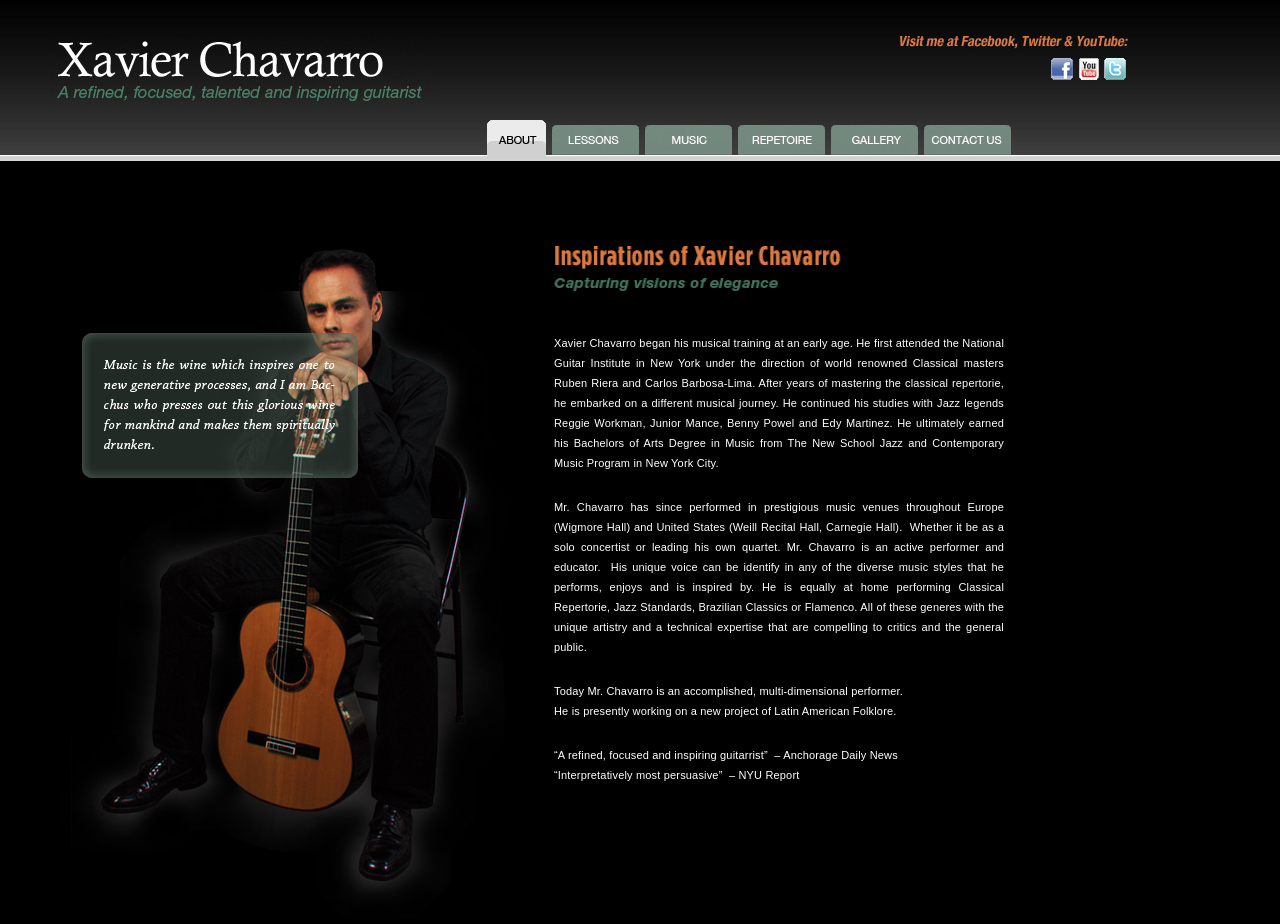
==== index.html @ d28514b7 "initial commit with all old code" ====
<!DOCTYPE html PUBLIC "-//W3C//DTD XHTML 1.0 Transitional//EN" "http://www.w3.org/TR/xhtml1/DTD/xhtml1-transitional.dtd">
<html xmlns="http://www.w3.org/1999/xhtml">
<head>
<meta http-equiv="Content-Type" content="text/html; charset=UTF-8" />
<title>Welcome to the Xavier Chavarro website</title>
<link href="xaviercha_nav.css" rel="stylesheet" type="text/css" />
<script type="text/javascript">
function MM_swapImgRestore() { //v3.0
  var i,x,a=document.MM_sr; for(i=0;a&&i<a.length&&(x=a[i])&&x.oSrc;i++) x.src=x.oSrc;
}
function MM_preloadImages() { //v3.0
  var d=document; if(d.images){ if(!d.MM_p) d.MM_p=new Array();
    var i,j=d.MM_p.length,a=MM_preloadImages.arguments; for(i=0; i<a.length; i++)
    if (a[i].indexOf("#")!=0){ d.MM_p[j]=new Image; d.MM_p[j++].src=a[i];}}
}

function MM_findObj(n, d) { //v4.01
  var p,i,x;  if(!d) d=document; if((p=n.indexOf("?"))>0&&parent.frames.length) {
    d=parent.frames[n.substring(p+1)].document; n=n.substring(0,p);}
  if(!(x=d[n])&&d.all) x=d.all[n]; for (i=0;!x&&i<d.forms.length;i++) x=d.forms[i][n];
  for(i=0;!x&&d.layers&&i<d.layers.length;i++) x=MM_findObj(n,d.layers[i].document);
  if(!x && d.getElementById) x=d.getElementById(n); return x;
}

function MM_swapImage() { //v3.0
  var i,j=0,x,a=MM_swapImage.arguments; document.MM_sr=new Array; for(i=0;i<(a.length-2);i+=3)
   if ((x=MM_findObj(a[i]))!=null){document.MM_sr[j++]=x; if(!x.oSrc) x.oSrc=x.src; x.src=a[i+2];}
}
</script>
</head>

<body onload="MM_preloadImages('media/btn_lessons_OVER.png','media/btn_music_OVER.png','media/btn_repetoire_OVER.png','media/btn_gallery_OVER.png','media/btn_contactus_OVER.png')">
<div class="container">
  <div class="nav_container">
  	
	<div class="masthead"><a href="http://www.xavierchavarro.com"><img src="media/masthead.png" alt="masthead" width="390" height="73" border="0" longdesc="http://www.xavierchavarro.com" /></a></div>
    
    <div class="socialmedia"><img src="media/socialmedia.png" alt="socialmedia" width="233" height="16" border="0" /></div>
    
    <div class="facebook"><a href="https://www.facebook.com/xavier.chavarro"><img src="media/facebook.png" alt="facebook" width="24" height="24" border="0" /></a></div>
    <div class="youtube"><a href="http://www.youtube.com/results?search_query=xavier+chavarro&oq=xavier+chavarro&aq=f&aqi=&aql=1&gs_sm=3&gs_upl=119l3999l0l4616l14l13l0l6l6l0l342l1397l1.3.2.1l7l0&ytsession=[base64]"><img src="media/youtube.png" alt="youtube" width="24" height="24" border="0" /></a></div>
    <div class="twitter"><a href="https://twitter.com/#!/xavierchavarro"><img src="media/twitter.png" alt="twitter" width="24" height="24" border="0" /></a></div>
    
    <div class="xavier"><img src="media/xavier.png" alt="xavier" width="450" height="684" border="0" /></div>
    <div class="xavier_callout"><img src="media/xavier_callout.png" alt="xavier callout" width="276" height="145" border="0" /></div>
    
    	<div class="nav_about"><img src="media/btn_about_ON.png" alt="about us" width="59" height="41" border="0" longdesc="http://www.xavierchavarro.com" /></div>
        <div class="nav_lessons"><a href="lessons.html" onmouseout="MM_swapImgRestore()" onmouseover="MM_swapImage('lessonsROR','','media/btn_lessons_OVER.png',1)"><img src="media/btn_lessons_OFF.png" alt="lessons" name="lessonsROR" width="87" height="31" border="0" id="lessons" /></a></div>
    <div class="nav_music"><a href="music.html" onmouseout="MM_swapImgRestore()" onmouseover="MM_swapImage('musicROR','','media/btn_music_OVER.png',1)"><img src="media/btn_music_OFF.png" alt="Music" name="musicROR" width="87" height="31" border="0" id="music" /></a></div>
    <div class="nav_repetoire"><a href="repetoire.html" onmouseout="MM_swapImgRestore()" onmouseover="MM_swapImage('Repetoire','','media/btn_repetoire_OVER.png',1)"><img src="media/btn_repetoire_OFF.png" alt="Repetoire" name="Repetoire" width="87" height="31" border="0" id="Repetoire" /></a></div>
    <div class="nav_gallery"><a href="/gallery.html"></a><a href="gallery.html" onmouseout="MM_swapImgRestore()" onmouseover="MM_swapImage('Gallery','','media/btn_gallery_OVER.png',1)"><img src="media/btn_gallery_OFF.png" alt="Gallery" name="Gallery" width="87" height="31" border="0" id="Gallery" /></a></div>
    <div class="nav_contactus"><a href="contactus.html" onmouseout="MM_swapImgRestore()" onmouseover="MM_swapImage('Contact Us','','media/btn_contactus_OVER.png',1)"><img src="media/btn_contactus_OFF.png" alt="Contact Us" name="Contact Us" width="87" height="31" border="0" id="Contact Us" /></a></div>
    
    <div class="title_aboutus"><img src="media/title_inspirations_of.png" alt="title about us" width="471" height="60" border="0" /></div>
    
    <div class="tx_aboutus">
      <table width="456" height="376" border="0">
        <tr>
          <td width="456" align="left" valign="top" class="tx_aboutus_text"><p>Xavier Chavarro began his musical training at an early age. He first attended the National Guitar Institute in New York under the direction of world renowned Classical masters Ruben Riera and Carlos Barbosa-Lima. After years of mastering the classical repertorie, he embarked on a different musical journey. He continued his studies with Jazz legends Reggie Workman, Junior Mance, Benny Powel and Edy Martinez. He ultimately earned his Bachelors of Arts Degree in Music from The New School Jazz and Contemporary Music Program in New York City.</p>
            <img src="media/transparent.png" width="1" height="2" />
            <p>Mr. Chavarro has since performed in prestigious music venues throughout Europe (Wigmore Hall) and United States (Weill Recital Hall, Carnegie Hall).  Whether it be as a solo concertist or leading his own quartet. Mr. Chavarro is an active performer and educator.  His unique voice can be identify in any of the diverse music styles that he performs, enjoys and is inspired by. He is equally at home performing Classical Repertorie, Jazz Standards, Brazilian Classics or Flamenco. All of these generes with the unique artistry and a technical expertise that are compelling to critics and the general public.</p>
            <img src="media/transparent.png" width="1" height="2" />
            <p>Today Mr. Chavarro is an accomplished, multi-dimensional performer.  <br />
              He is presently working on a new project of Latin American Folklore.</p>
            <img src="media/transparent.png" width="1" height="2" />
            <p>“A refined, focused and inspiring guitarrist”  – Anchorage Daily News<br />
          “Interpretatively most persuasive”  – NYU Report</p></td>
        </tr>
      </table>
      <table width="456" border="0">
        <tr>
          <td width="456" align="lef
---- xaviercha_nav.css ----
@charset "UTF-8";

body {
background-color: #000000;
padding: 0;
margin: 0;
}

a:focus {
outline: none
}

.container {
	height: 100%;
	width: 100%;
}
.albums {
	background-image:url(media/hor-base.jpg);
	background-repeat:repeat-x;
	width: 1021px;
	height: 389px;
	position: absolute;
	top: 212px;
	left: 100px;
}
.title_album_notes {
	height: 60px;
	width: 270px;
	position: absolute;
	top: 615px;
	left: 131px;
}
.tx_album_notes {
	width: 270px;
	position: absolute;
	top: 680px;
	left: 130px;
}
.tx_album_notes_riera {
	width: 270px;
	font-family:Verdana, Geneva, sans-serif;
	font-size:11px;
	font-style:normal;
	line-height: 20px;
	letter-spacing: 0.1725px;
	text-align:justify;
	color: #FFF;
}
.tx_album_songs_riera {
	width: 635px;
	font-family: Verdana, Geneva, sans-serif;
	font-size: 11px;
	font-style: normal;
	line-height: 20px;
	letter-spacing: 0.1725px;
	text-align: justify;
	color: #FFF;
	position: absolute;
	top: 630px;
	left: 476px;
}
.tx_album_songs_chart_riera {
	width: 270px;
	font-family:Verdana, Geneva, sans-serif;
	font-size:11px;
	font-style:normal;
	line-height: 20px;
	letter-spacing: 0.1725px;
	text-align:justify;
	color: #FFF;
}








.title_album_notes_transcendent {
	height: 60px;
	width: 270px;
	position: absolute;
	top: 1245px;
	left: 130px;
}
.tx_album_notes_transcendent {
	width: 270px;
	position: absolute;
	top: 1310px;
	left: 129px;
}
.tx_album_notes_transcendent {
	width: 270px;
	font-family:Verdana, Geneva, sans-serif;
	font-size:11px;
	font-style:normal;
	line-height: 20px;
	letter-spacing: 0.1725px;
	text-align:justify;
	color: #FFF;
}
.tx_album_songs_transcendent {
	width: 635px;
	font-family: Verdana, Geneva, sans-serif;
	font-size: 11px;
	font-style: normal;
	line-height: 20px;
	letter-spacing: 0.1725px;
	text-align: justify;
	color: #FFF;
	position: absolute;
	top: 1260px;
	left: 476px;
}
.tx_album_songs_chart_transcendent {
	width: 270px;
	font-family:Verdana, Geneva, sans-serif;
	font-size:11px;
	font-style:normal;
	line-height: 20px;
	letter-spacing: 0.1725px;
	text-align:justify;
	color: #FFF;
}





.xavier {
	height: 684px;
	width: 450px;
	position: absolute;
	top: 240px;
	left: 60px;
}

.xavier_carosel {
	height: 444px;
	width: 493px;
	position: absolute;
	top: 200px;
	left: 26px;
}
.xavier_lessons {
	background-image:url(media/xavier_lessons.png);
	background-repeat:repeat-x;
	height: 387px;
	width: 487px;
	position: absolute;
	top: 206px;
	left: 31px;
}

.xavier_callout {
	height: 145px;
	width: 276px;
	position: absolute;
	top: 333px;
	left: 82px;
}


.title_photographs {
	height: 60px;
	width: 471px;
	position: absolute;
	top: 200px;
	left: 50px;
}


.title_aboutus {
	height: 60px;
	width: 471px;
	position: absolute;
	top: 240px;
	left: 552px;
}
.title_lessons {
	height: 54px;
	width: 438px;
	position: absolute;
	top: 241px;
	left: 548px;
}

.masthead {
	height: 73px;
	width: 390px;
	position: absolute;
	top: 33px;
	left: 46px;
}

.socialmedia {
	height: 16px;
	width: 233px;
	position: absolute;
	top: 33px;
	left: 896px;
}

.facebook {
	height: 24px;
	width: 24px;
	position: absolute;
	top: 57px;
	left: 1050px;
}

.youtube {
	height: 24px;
	width: 24px;
	position: absolute;
	top: 57px;
	left: 1077px;
}

.twitter {
	height: 24px;
	width: 24px;
	position: absolute;
	top: 57px;
	left: 1103px;
}

.nav_container {
	height: 161px;
	background-image:url(media/bkgd_nav_strip.png);
	background-repeat:repeat-x;
}

.nav_about {
	height: 41px;
	width: 59px;
	position: absolute;
	top: 120px;
	left: 487px;
}
.nav_aboutOFF {
	height: 31px;
	width: 59px;
	position: absolute;
	top: 124px;
	left: 487px;
}
.nav_lessons {
	height: 31px;
	width: 87px;
	position: absolute;
	top: 124px;
	left: 552px;
}
.nav_lessonsON {
	height: 41px;
	width: 87px;
	position: absolute;
	top: 120px;
	left: 552px;
}
.nav_music {
	height: 31px;
	width: 87px;
	position: absolute;
	top: 124px;
	left: 645px;
}
.nav_musicON {
	height: 41px;
	width: 87px;
	position: absolute;
	top: 120px;
	left: 645px;
}
.nav_repetoire {
	height: 31px;
	width: 87px;
	position: absolute;
	top: 124px;
	left: 738px;
}
.nav_repetoireON {
	height: 41px;
	width: 87px;
	position: absolute;
	top: 120px;
	left: 738px;
}
.nav_gallery {
	height: 31px;
	width: 87px;
	position: absolute;
	top: 124px;
	left: 831px;
}
.nav_galleryON {
	height: 41px;
	width: 87px;
	position: absolute;
	top: 120px;
	left: 831px;
}
.nav_contactus {
	height: 31px;
	width: 87px;
	position: absolute;
	top: 124px;
	left: 924px;
}
.nav_contactusON {
	height: 41px;
	width: 87px;
	position: absolute;
	top: 120px;
	left: 924px;
}



.tx_gallery {
	width: 1160px;
	position: absolute;
	top: 200px;
	left: 50px;
	font-size: 12px;
	color: #F33;
}



.tx_contactus {
	width: 610px;
	position: absolute;
	top: 319px;
	left: 180px;
}
.title_contactus {
	height: 60px;
	width: 610px;
	position: absolute;
	top: 241px;
	left: 180px;
}



.tx_aboutus {
	width: 456px;
	position: absolute;
	top: 319px;
	left: 551px;
}
.tx_aboutus_text {
	width: 438px;
	font-family:Verdana, Geneva, sans-serif;
	font-size:11px;
	font-style:normal;
	line-height: 20px;
	letter-spacing: 0.1725px;
	text-align:justify;
	color: #FFF;
}

.tx_lessons {
	width: 456px;
	position: absolute;
	top: 319px;
	left: 551px;
}
.tx_lessons_text {
	width: 438px;
	font-family:Verdana, Geneva, sans-serif;
	font-size:11px;
	font-style:normal;
	line-height: 20px;
	letter-spacing: 0.1725px;
	text-align:justify;
	color: #FFF;
}

.tx_copyright {
	width: 456px;
	font-family:Verdana, Geneva, sans-serif;
	font-size:9px;
	font-style:normal;
	line-height: 20px;
	letter-spacing: 0.1725px;
	text-align:center;
	color: #747373;
}


.tx_lessons_rule {
	width: 456px;
	font-family:Verdana, Geneva, sans-serif;
	font-size:11px;
	font-style:normal;
	line-height: 20px;
	letter-spacing: 0.1725px;
	text-align:center;
	color: #44745e;
}


#container #video1 {
	height: 211px;
	width: 150px;
	border: 0;
	float: left;
	margin-left: 30px;
	margin-top: 134px;
}
#container #video2 {
	height: 211px;
	width: 150px;
	border: 0;
	float: left;
}
#container #video3 {
	height: 211px;
	width: 150px;
	border: 0;
	float: left;
	margin-top: 134px;
}
#container #img-link {
	position: absolute;
}
#container #img-link {
	position: absolute;
}





/* Basic Green */
.basic-green {
    margin-left:auto;
    margin-right:auto;
    max-width: 610px;
    background: #d9e6c7;
    padding: 25px 15px 25px 10px;
	font-family:Arial, Helvetica, sans-serif;
	font-size:12px;
    color: #888;
    letter-spacing: .2px;
    border:1px solid #E4E4E4;
}
.basic-green h1 {
    font-size: 25px;
    padding: 0px 0px 10px 40px;
    display: block;
    border-bottom:1px solid #E4E4E4;
    margin: -10px -15px 30px -10px;;
    color: #888;
}
.basic-green h1>span {
    display: block;
    font-size: 11px;
}
.basic-green label {
    display: block;
    margin: 0px;
}
.basic-green label>span {
    float: left;
    width: 20%;
    text-align: right;
    padding-right: 10px;
    margin-top: 10px;
    color: #000000;
}
.basic-green input[type="text"], .basic-green input[type="phone"], .basic-green input[type="email"], .basic-green textarea, .basic-green select {
    border: 1px solid #DADADA;
    height: 26px;
    margin-bottom: 12px;
    margin-right: 6px;
    margin-top: 2px;
    outline: 0 none;
    padding: 3px 3px 3px 5px;
    width: 70%;
    font-family:Arial, Helvetica, sans-serif;
	font-size:12px;
    color: #888;
	letter-spacing: .2px;
    line-height:15px;
    box-shadow: inset 0px 1px 4px #ECECEC;
    -moz-box-shadow: inset 0px 1px 4px #ECECEC;
    -webkit-box-shadow: inset 0px 1px 4px #ECECEC;
}
.basic-green textarea{
    padding: 5px 3px 3px 5px;
}
.basic-green select {
    background: #FFF url('media/down-arrow.png') no-repeat right;
    background: #FFF url('media/down-arrow.png') no-repeat right);
    appearance:none;
    -webkit-appearance:none; 
    -moz-appearance: none;
    text-indent: 0.01px;
    text-overflow: '';
    width: 72%;
    height: 35px;
    line-height: 25px;
}
.basic-green textarea{
    font-family:Arial, Helvetica, sans-serif;
	font-size:12px;
    color: #888;
    line-height:15px;
    height:100px;
}
.basic-green .button {
    background: #6c8a44;
    border: none;
    padding: 10px 25px 10px 25px;
    color: #FFF;
    box-shadow: 1px 1px 5px #B6B6B6;
    border-radius: 3px;
    cursor: pointer;
}
.basic-green .button:hover {
    background: #000000;
}
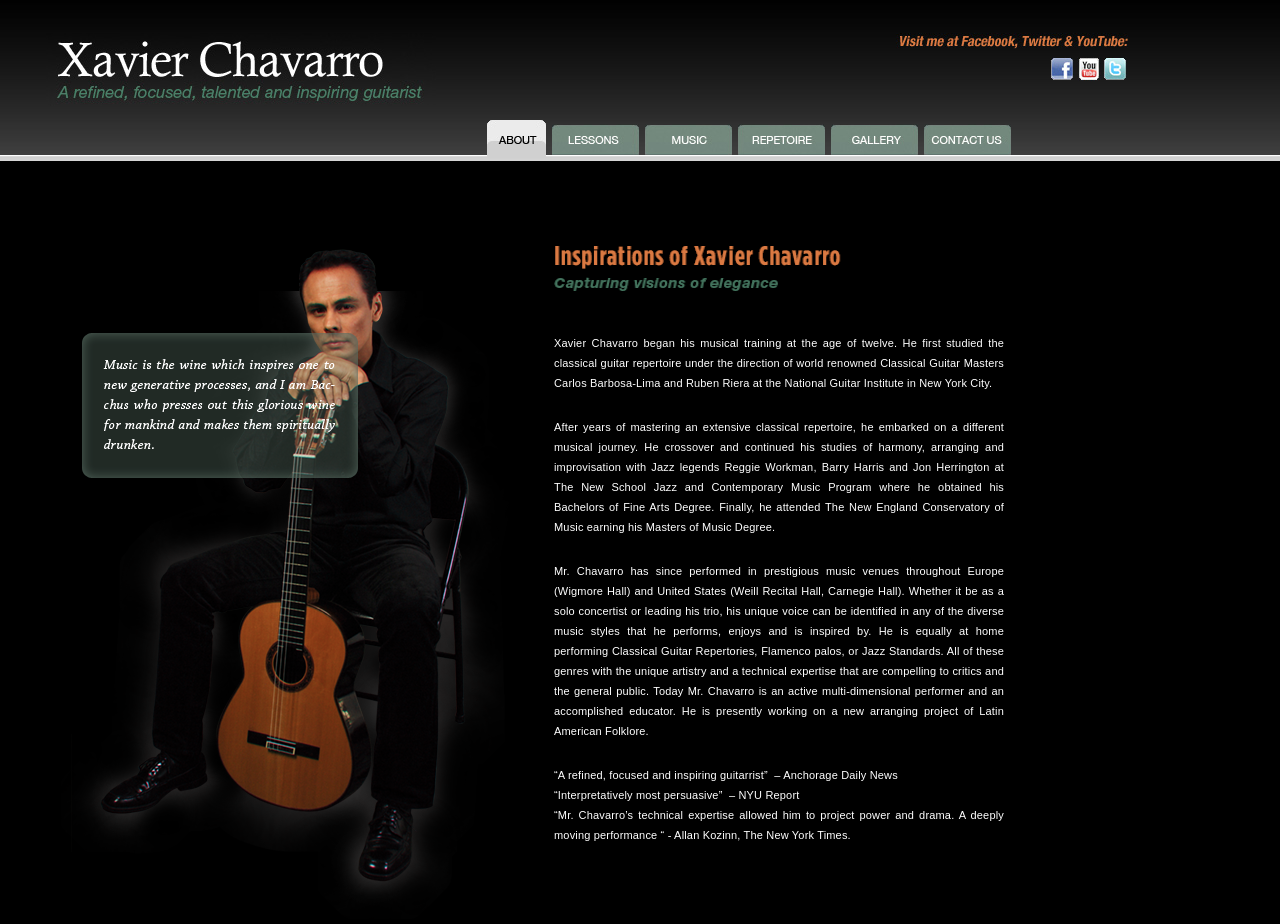
==== commit a9953c27: "first pass at basic content changes on landing page and lessons page" ====
--- a/index.html
+++ b/index.html
@@ -56,15 +56,33 @@
     <div class="tx_aboutus">
       <table width="456" height="376" border="0">
         <tr>
-          <td width="456" align="left" valign="top" class="tx_aboutus_text"><p>Xavier Chavarro began his musical training at an early age. He first attended the National Guitar Institute in New York under the direction of world renowned Classical masters Ruben Riera and Carlos Barbosa-Lima. After years of mastering the classical repertorie, he embarked on a different musical journey. He continued his studies with Jazz legends Reggie Workman, Junior Mance, Benny Powel and Edy Martinez. He ultimately earned his Bachelors of Arts Degree in Music from The New School Jazz and Contemporary Music Program in New York City.</p>
+          <td width="456" align="left" valign="top" class="tx_aboutus_text">
+            <p>
+              <!-- Xavier Chavarro began his musical training at an early age. He first attended the National Guitar Institute in New York under the direction of world renowned Classical masters Ruben Riera and Carlos Barbosa-Lima. After years of mastering the classical repertorie, he embarked on a different musical journey. He continued his studies with Jazz legends Reggie Workman, Junior Mance, Benny Powel and Edy Martinez. He ultimately earned his Bachelors of Arts Degree in Music from The New School Jazz and Contemporary Music Program in New York City. -->
+               Xavier Chavarro began his musical training at the age of twelve. He first studied the classical guitar repertoire under the direction of world renowned Classical Guitar Masters Carlos Barbosa-Lima and Ruben Riera at the National Guitar Institute in New York City.
+            </p>
             <img src="media/transparent.png" width="1" height="2" />
-            <p>Mr. Chavarro has since performed in prestigious music venues throughout Europe (Wigmore Hall) and United States (Weill Recital Hall, Carnegie Hall).  Whether it be as a solo concertist or leading his own quartet. Mr. Chavarro is an active performer and educator.  His unique voice can be identify in any of the diverse music styles that he performs, enjoys and is inspired by. He is equally at home performing Classical Repertorie, Jazz Standards, Brazilian Classics or Flamenco. All of these generes with the unique artistry and a technical expertise that are compelling to critics and the general public.</p>
+            <p>
+              <!-- Mr. Chavarro has since performed in prestigious music venues throughout Europe (Wigmore Hall) and United States (Weill Recital Hall, Carnegie Hall).  Whether it be as a solo concertist or leading his own quartet. Mr. Chavarro is an active performer and educator.  His unique voice can be identify in any of the diverse music styles that he performs, enjoys and is inspired by. He is equally at home performing Classical Repertorie, Jazz Standards, Brazilian Classics or Flamenco. All of these generes with the unique artistry and a technical expertise that are compelling to critics and the general public. -->
+               After years of mastering an extensive classical repertoire, he embarked on a different musical journey. He crossover and continued his studies of harmony, arranging and improvisation with Jazz legends Reggie Workman, Barry Harris and Jon Herrington at The New School Jazz and Contemporary Music Program where he obtained his Bachelors of Fine Arts Degree. Finally, he attended The New England Conservatory of Music earning his Masters of Music Degree.
+            </p>
             <img src="media/transparent.png" width="1" height="2" />
-            <p>Today Mr. Chavarro is an accomplished, multi-dimensional performer.  <br />
-              He is presently working on a new project of Latin American Folklore.</p>
+            <p>
+              <!-- Today Mr. Chavarro is an accomplished, multi-dimensional performer.  
+              <br />
+              He is presently working on a new project of Latin American Folklore. -->
+
+              Mr. Chavarro has since performed in prestigious music venues throughout Europe (Wigmore Hall) and United States (Weill Recital Hall, Carnegie Hall).  Whether it be as a solo concertist or leading his  trio,  his unique voice can be identified in any of the diverse music styles that he performs, enjoys and is inspired by. He is equally at home performing Classical Guitar Repertories, Flamenco palos, or Jazz Standards. All of these genres with the unique artistry and a technical expertise that are compelling to critics and the general public. Today Mr. Chavarro is an active multi-dimensional performer and an accomplished educator. He is presently working on a new  arranging project of Latin American Folklore.
+            </p>
             <img src="media/transparent.png" width="1" height="2" />
-            <p>“A refined, focused and inspiring guitarrist”  – Anchorage Daily News<br />
-          “Interpretatively most persuasive”  – NYU Report</p></td>
+            <p>
+              “A refined, focused and inspiring guitarrist”  – Anchorage Daily News
+              <br />
+              “Interpretatively most persuasive”  – NYU Report
+              <br />
+              “Mr. Chavarro’s technical expertise allowed him to project power and drama. A deeply moving performance “ - Allan Kozinn,  The New York Times.
+            </p>
+          </td>
         </tr>
       </table>
       <table width="456" border="0">
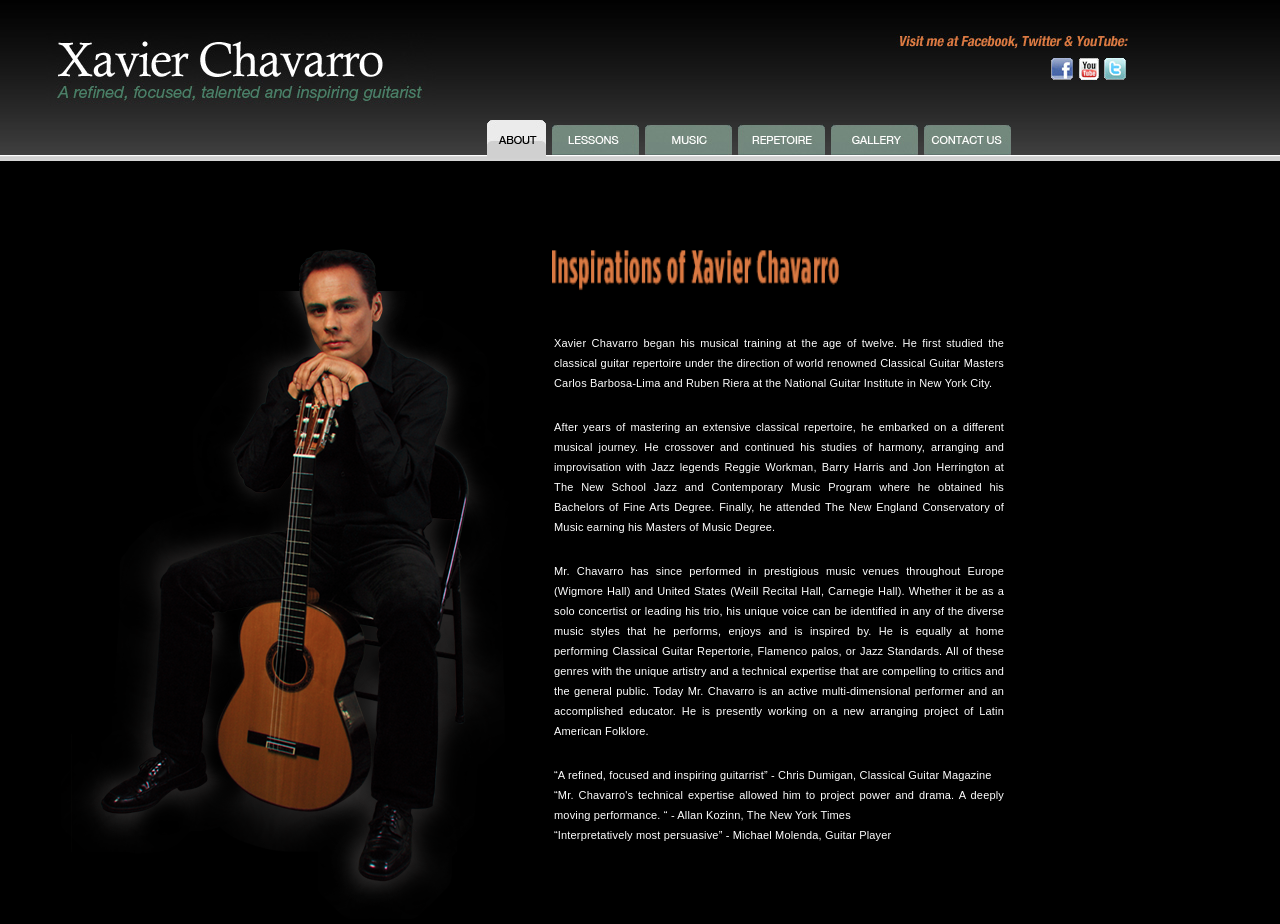
==== commit f2144fb0: "some more light updates" ====
--- a/index.html
+++ b/index.html
@@ -42,7 +42,7 @@
     <div class="twitter"><a href="https://twitter.com/#!/xavierchavarro"><img src="media/twitter.png" alt="twitter" width="24" height="24" border="0" /></a></div>
     
     <div class="xavier"><img src="media/xavier.png" alt="xavier" width="450" height="684" border="0" /></div>
-    <div class="xavier_callout"><img src="media/xavier_callout.png" alt="xavier callout" width="276" height="145" border="0" /></div>
+    <!-- <div class="xavier_callout"><img src="media/xavier_callout.png" alt="xavier callout" width="276" height="145" border="0" /></div> -->
     
     	<div class="nav_about"><img src="media/btn_about_ON.png" alt="about us" width="59" height="41" border="0" longdesc="http://www.xavierchavarro.com" /></div>
         <div class="nav_lessons"><a href="lessons.html" onmouseout="MM_swapImgRestore()" onmouseover="MM_swapImage('lessonsROR','','media/btn_lessons_OVER.png',1)"><img src="media/btn_lessons_OFF.png" alt="lessons" name="lessonsROR" width="87" height="31" border="0" id="lessons" /></a></div>
@@ -72,15 +72,15 @@
               <br />
               He is presently working on a new project of Latin American Folklore. -->
 
-              Mr. Chavarro has since performed in prestigious music venues throughout Europe (Wigmore Hall) and United States (Weill Recital Hall, Carnegie Hall).  Whether it be as a solo concertist or leading his  trio,  his unique voice can be identified in any of the diverse music styles that he performs, enjoys and is inspired by. He is equally at home performing Classical Guitar Repertories, Flamenco palos, or Jazz Standards. All of these genres with the unique artistry and a technical expertise that are compelling to critics and the general public. Today Mr. Chavarro is an active multi-dimensional performer and an accomplished educator. He is presently working on a new  arranging project of Latin American Folklore.
+              Mr. Chavarro has since performed in prestigious music venues throughout Europe (Wigmore Hall) and United States (Weill Recital Hall, Carnegie Hall).  Whether it be as a solo concertist or leading his  trio,  his unique voice can be identified in any of the diverse music styles that he performs, enjoys and is inspired by. He is equally at home performing Classical Guitar Repertorie, Flamenco palos, or Jazz Standards. All of these genres with the unique artistry and a technical expertise that are compelling to critics and the general public. Today Mr. Chavarro is an active multi-dimensional performer and an accomplished educator. He is presently working on a new  arranging project of Latin American Folklore.
             </p>
             <img src="media/transparent.png" width="1" height="2" />
             <p>
-              “A refined, focused and inspiring guitarrist”  – Anchorage Daily News
+              “A refined, focused and inspiring guitarrist” - Chris Dumigan, Classical Guitar Magazine
               <br />
-              “Interpretatively most persuasive”  – NYU Report
+              “Mr. Chavarro's technical expertise allowed him to project power and drama. A deeply moving performance. “ - Allan Kozinn, The New York Times
               <br />
-              “Mr. Chavarro’s technical expertise allowed him to project power and drama. A deeply moving performance “ - Allan Kozinn,  The New York Times.
+              “Interpretatively most persuasive”  - Michael Molenda, Guitar Player
             </p>
           </td>
         </tr>
